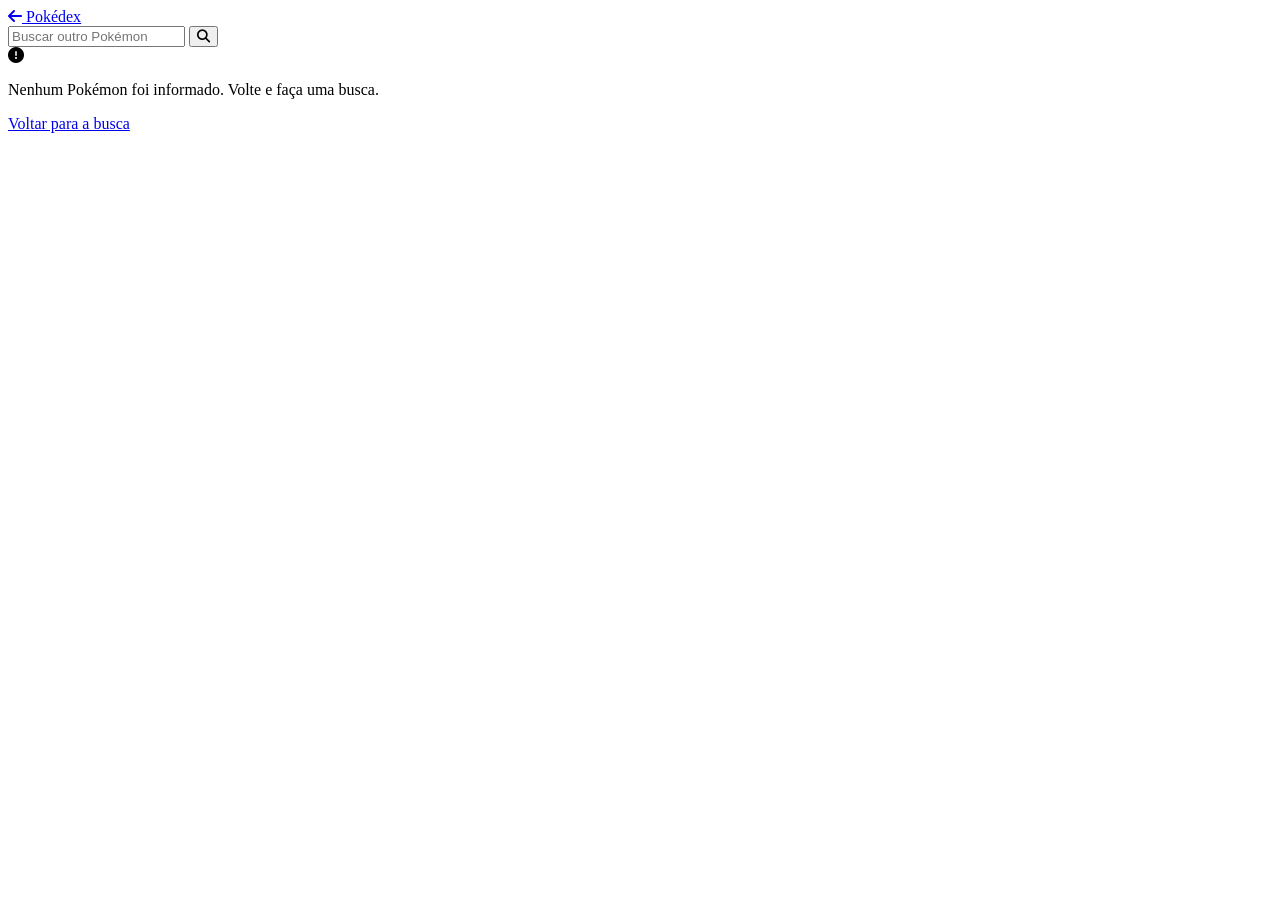
==== pokemon.html @ e84f0afe "feat: pagina de detalhes consumindo a pokeapi" ====
<!DOCTYPE html>
<html lang="pt-BR">

<head>
    <meta charset="UTF-8">
    <meta name="viewport" content="width=device-width, initial-scale=1.0">
    <title>Pokédex</title>

    <link rel="preconnect" href="https://fonts.googleapis.com">
    <link rel="preconnect" href="https://fonts.gstatic.com" crossorigin>
    <link rel="stylesheet" href="https://fonts.googleapis.com/css2?family=Space+Grotesk:wght@400;500;700&display=swap">
    <link rel="stylesheet" href="https://cdnjs.cloudflare.com/ajax/libs/font-awesome/6.5.2/css/all.min.css">
    <link rel="stylesheet" href="style.css">

    <script src="busca.js" defer></script>
    <script src="pokemon.js" defer></script>
</head>

<body class="pagina-pokemon">

    <header class="topo">
        <a href="index.html" class="topo-logo">
            <i class="fa-solid fa-arrow-left"></i>
            Pokédex
        </a>

        <div class="busca busca-compacta">
            <input
                type="text"
                id="campo-busca"
                class="busca-campo"
                placeholder="Buscar outro Pokémon"
                autocomplete="off"
                aria-label="Nome ou número do Pokémon"
            >
            <button id="botao-busca" class="busca-botao" type="button" aria-label="Buscar">
                <i class="fa-solid fa-magnifying-glass"></i>
            </button>
        </div>
    </header>

    <p id="mensagem-erro" class="mensagem-erro mensagem-erro-topo" role="alert" hidden></p>

    <main class="conteudo">

        <p id="carregando" class="carregando">Carregando Pokémon...</p>

        <div id="aviso" class="aviso" hidden>
            <i class="fa-solid fa-circle-exclamation"></i>
            <p id="aviso-texto"></p>
            <a href="index.html" class="aviso-link">Voltar para a busca</a>
        </div>

        <article id="ficha" class="ficha" hidden>

            <section class="ficha-topo">
                <figure class="ficha-arte">
                    <img id="arte" src="" alt="">
                </figure>

                <div class="ficha-identidade">
                    <span id="numero" class="ficha-numero"></span>
                    <h1 id="nome" class="ficha-nome"></h1>
                    <p id="categoria" class="ficha-categoria"></p>
                    <div id="tipos" class="tipos"></div>
                </div>
            </section>

            <p id="descricao" class="ficha-descricao"></p>

            <table class="medidas">
                <thead>
                    <tr>
                        <th><i class="fa-solid fa-ruler-vertical"></i> Altura</th>
                        <th><i class="fa-solid fa-weight-hanging"></i> Peso</th>
                        <th><i class="fa-solid fa-star"></i> Experiência base</th>
                    </tr>
                </thead>
                <tbody>
                    <tr>
                        <td id="altura"></td>
                        <td id="peso"></td>
                        <td id="experiencia"></td>
                    </tr>
                </tbody>
            </table>

            <div class="ficha-blocos">
                <section class="bloco">
                    <h2>Status base</h2>
                    <div id="lista-status" class="lista-status"></div>
                    <p class="status-total">Total <strong id="status-total"></strong></p>
                </section>

                <section class="bloco">
                    <h2>Habilidades</h2>
                    <ul id="habilidades" class="habilidades"></ul>
                </section>
            </div>

        </article>

    </main>

</body>

</html>
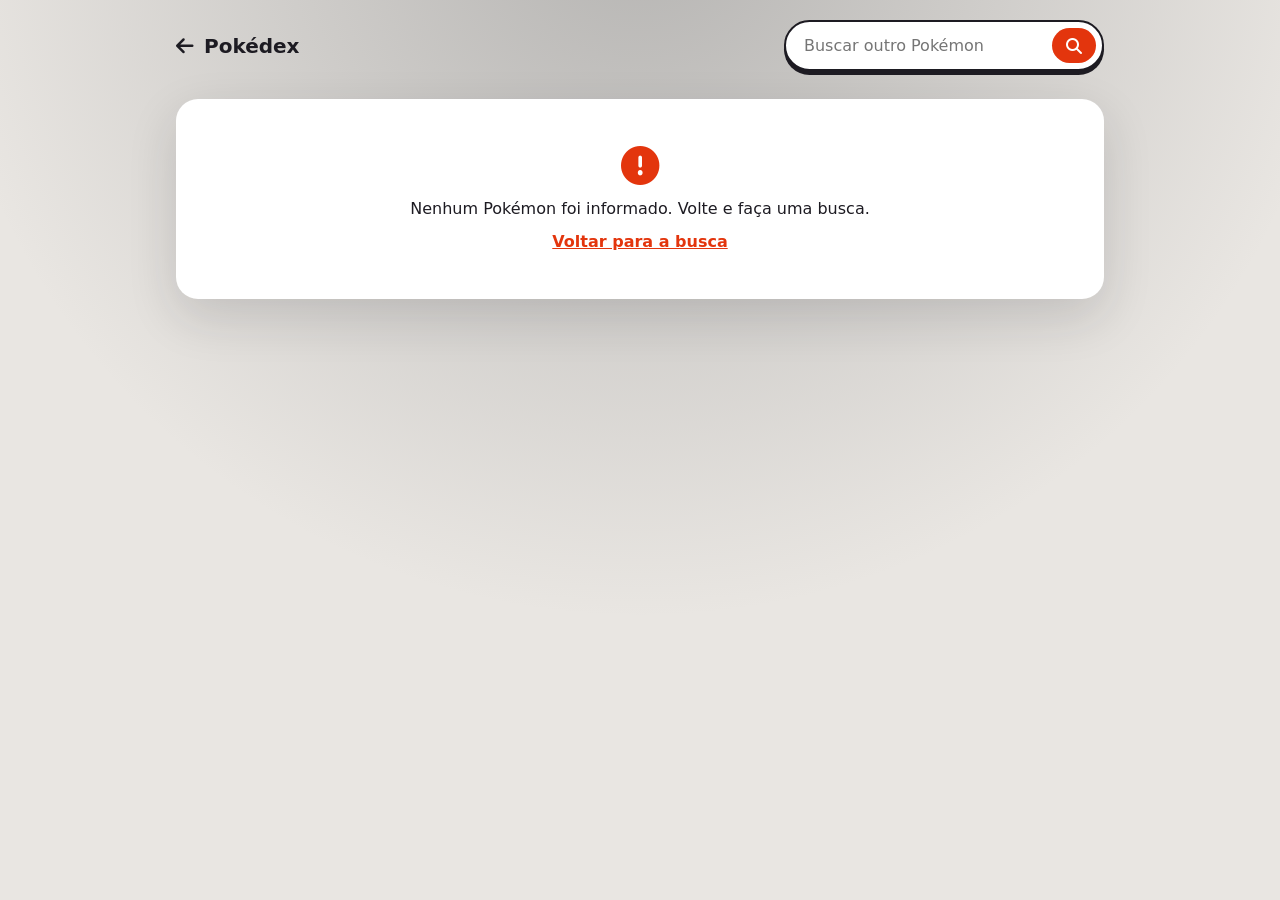
==== commit eb3ce05d: "refactor: centraliza o acesso à pokeapi em um arquivo proprio A URL da API nascia em busca.js e poke" ====
--- a/pokemon.html
+++ b/pokemon.html
@@ -12,6 +12,7 @@
     <link rel="stylesheet" href="https://cdnjs.cloudflare.com/ajax/libs/font-awesome/6.5.2/css/all.min.css">
     <link rel="stylesheet" href="style.css">
 
+    <script src="pokeapi.js" defer></script>
     <script src="busca.js" defer></script>
     <script src="pokemon.js" defer></script>
 </head>
--- a/style.css
+++ b/style.css
@@ -0,0 +1,588 @@
+:root {
+    --tinta: #1d1b22;
+    --tinta-suave: #5c5866;
+    --papel: #f6f3ee;
+    --cartao: #ffffff;
+    --linha: #e6e1d8;
+    --vermelho: #e3350d;
+    --erro-fundo: #fdecea;
+    --erro-texto: #a4260b;
+    --tema: #8a8a8a;
+    --raio: 22px;
+    --sombra: 0 18px 50px rgba(29, 27, 34, 0.14);
+
+    --tipo-normal: #a8a77a;
+    --tipo-fire: #ee8130;
+    --tipo-water: #6390f0;
+    --tipo-grass: #5fb34a;
+    --tipo-electric: #f2c513;
+    --tipo-ice: #74cec0;
+    --tipo-fighting: #c22e28;
+    --tipo-poison: #a33ea1;
+    --tipo-ground: #d6b25a;
+    --tipo-flying: #8f7ff0;
+    --tipo-psychic: #f95587;
+    --tipo-bug: #a6b91a;
+    --tipo-rock: #b6a136;
+    --tipo-ghost: #735797;
+    --tipo-dragon: #6f35fc;
+    --tipo-dark: #5a4a40;
+    --tipo-steel: #8fa5b8;
+    --tipo-fairy: #e58ed0;
+}
+
+* {
+    box-sizing: border-box;
+    margin: 0;
+    padding: 0;
+}
+
+body {
+    min-height: 100vh;
+    font-family: "Space Grotesk", system-ui, sans-serif;
+    color: var(--tinta);
+    background: var(--papel);
+}
+
+button,
+input {
+    font: inherit;
+}
+
+.pagina-busca {
+    display: grid;
+    place-items: center;
+    padding: 24px 16px;
+    background:
+        radial-gradient(circle at 15% 10%, rgba(227, 53, 13, 0.14), transparent 45%),
+        radial-gradient(circle at 85% 90%, rgba(99, 144, 240, 0.16), transparent 45%),
+        var(--papel);
+}
+
+.capa {
+    width: 100%;
+    max-width: 560px;
+    text-align: center;
+}
+
+.pokebola {
+    position: relative;
+    width: 84px;
+    height: 84px;
+    margin: 0 auto 20px;
+    border: 6px solid var(--tinta);
+    border-radius: 50%;
+    background: linear-gradient(var(--vermelho) 0 46%, var(--tinta) 46% 54%, var(--cartao) 54%);
+    animation: balancar 3s ease-in-out infinite;
+}
+
+.pokebola::after {
+    content: "";
+    position: absolute;
+    inset: 50% auto auto 50%;
+    width: 24px;
+    height: 24px;
+    border: 5px solid var(--tinta);
+    border-radius: 50%;
+    background: var(--cartao);
+    transform: translate(-50%, -50%);
+}
+
+@keyframes balancar {
+    0%, 70%, 100% { transform: rotate(0); }
+    78% { transform: rotate(-14deg); }
+    86% { transform: rotate(10deg); }
+    94% { transform: rotate(-4deg); }
+}
+
+.capa-titulo {
+    font-size: clamp(2.6rem, 9vw, 4rem);
+    letter-spacing: -0.04em;
+    line-height: 1;
+}
+
+.capa-subtitulo {
+    margin: 12px auto 28px;
+    max-width: 38ch;
+    color: var(--tinta-suave);
+}
+
+.busca {
+    display: flex;
+    gap: 8px;
+    padding: 6px;
+    border: 2px solid var(--tinta);
+    border-radius: 999px;
+    background: var(--cartao);
+    box-shadow: 0 6px 0 var(--tinta);
+}
+
+.busca-campo {
+    flex: 1;
+    min-width: 0;
+    padding: 12px 16px;
+    border: none;
+    background: transparent;
+    color: var(--tinta);
+    outline: none;
+}
+
+.busca-botao {
+    display: inline-flex;
+    align-items: center;
+    gap: 8px;
+    padding: 12px 22px;
+    border: none;
+    border-radius: 999px;
+    background: var(--vermelho);
+    color: #fff;
+    font-weight: 700;
+    cursor: pointer;
+    transition: transform 0.15s, background 0.15s;
+}
+
+.busca-botao:hover {
+    background: #c42b08;
+}
+
+.busca-botao:active {
+    transform: scale(0.96);
+}
+
+.busca-botao:disabled {
+    opacity: 0.6;
+    cursor: wait;
+}
+
+.busca:focus-within {
+    outline: 3px solid rgba(227, 53, 13, 0.35);
+    outline-offset: 3px;
+}
+
+.mensagem-erro {
+    margin-top: 20px;
+    padding: 12px 16px;
+    border-left: 4px solid var(--vermelho);
+    border-radius: 10px;
+    background: var(--erro-fundo);
+    color: var(--erro-texto);
+    font-weight: 500;
+    text-align: left;
+}
+
+.sugestoes {
+    display: flex;
+    flex-wrap: wrap;
+    align-items: center;
+    justify-content: center;
+    gap: 8px;
+    margin-top: 28px;
+    color: var(--tinta-suave);
+    font-size: 0.9rem;
+}
+
+.sugestao {
+    padding: 6px 14px;
+    border: 1px solid var(--linha);
+    border-radius: 999px;
+    background: var(--cartao);
+    color: var(--tinta);
+    cursor: pointer;
+    transition: border-color 0.15s;
+}
+
+.sugestao:hover {
+    border-color: var(--tinta);
+}
+
+.pagina-pokemon {
+    background:
+        radial-gradient(circle at 50% -10%, color-mix(in srgb, var(--tema) 55%, transparent), transparent 60%),
+        color-mix(in srgb, var(--tema) 12%, var(--papel));
+    transition: background 0.4s;
+}
+
+.topo {
+    display: flex;
+    align-items: center;
+    justify-content: space-between;
+    gap: 16px;
+    max-width: 960px;
+    margin: 0 auto;
+    padding: 20px 16px;
+}
+
+.topo-logo {
+    display: inline-flex;
+    align-items: center;
+    gap: 10px;
+    color: var(--tinta);
+    font-size: 1.25rem;
+    font-weight: 700;
+    text-decoration: none;
+}
+
+.busca-compacta {
+    width: 100%;
+    max-width: 320px;
+    box-shadow: 0 4px 0 var(--tinta);
+}
+
+.busca-compacta .busca-campo {
+    padding: 8px 12px;
+}
+
+.busca-compacta .busca-botao {
+    padding: 8px 14px;
+}
+
+.mensagem-erro-topo {
+    max-width: 928px;
+    margin: 0 auto 8px;
+}
+
+.conteudo {
+    max-width: 960px;
+    margin: 0 auto;
+    padding: 8px 16px 48px;
+}
+
+.carregando {
+    padding: 80px 0;
+    color: var(--tinta-suave);
+    text-align: center;
+}
+
+.aviso {
+    display: flex;
+    flex-direction: column;
+    align-items: center;
+    gap: 14px;
+    padding: 48px 24px;
+    border-radius: var(--raio);
+    background: var(--cartao);
+    box-shadow: var(--sombra);
+    text-align: center;
+}
+
+.aviso[hidden],
+.ficha[hidden],
+.carregando[hidden],
+.mensagem-erro[hidden] {
+    display: none;
+}
+
+.aviso i {
+    font-size: 2.4rem;
+    color: var(--vermelho);
+}
+
+.aviso-link {
+    color: var(--vermelho);
+    font-weight: 700;
+}
+
+.ficha {
+    padding: 32px;
+    border-radius: var(--raio);
+    background: var(--cartao);
+    box-shadow: var(--sombra);
+    animation: surgir 0.4s ease-out;
+}
+
+@keyframes surgir {
+    from { opacity: 0; transform: translateY(12px); }
+    to { opacity: 1; transform: translateY(0); }
+}
+
+.ficha-topo {
+    display: grid;
+    grid-template-columns: minmax(200px, 300px) 1fr;
+    align-items: center;
+    gap: 32px;
+}
+
+.ficha-arte {
+    aspect-ratio: 1;
+    display: grid;
+    place-items: center;
+    border-radius: 50%;
+    background: radial-gradient(circle, color-mix(in srgb, var(--tema) 45%, #fff), color-mix(in srgb, var(--tema) 15%, #fff) 70%);
+}
+
+.ficha-arte img {
+    width: 90%;
+    height: 90%;
+    object-fit: contain;
+    filter: drop-shadow(0 12px 16px rgba(29, 27, 34, 0.25));
+}
+
+.ficha-numero {
+    color: var(--tinta-suave);
+    font-weight: 700;
+    letter-spacing: 0.08em;
+}
+
+.ficha-nome {
+    margin: 4px 0;
+    font-size: clamp(2.2rem, 7vw, 3.4rem);
+    letter-spacing: -0.03em;
+    line-height: 1.05;
+}
+
+.ficha-categoria {
+    color: var(--tinta-suave);
+}
+
+.tipos {
+    display: flex;
+    flex-wrap: wrap;
+    gap: 8px;
+    margin-top: 16px;
+}
+
+.tipo {
+    padding: 6px 16px;
+    border-radius: 999px;
+    background: var(--cor-tipo, var(--tema));
+    color: #fff;
+    font-size: 0.85rem;
+    font-weight: 700;
+    letter-spacing: 0.04em;
+    text-transform: uppercase;
+    text-shadow: 0 1px 2px rgba(0, 0, 0, 0.3);
+}
+
+.ficha-descricao {
+    margin: 28px 0;
+    padding: 18px 20px;
+    border-left: 4px solid var(--tema);
+    border-radius: 0 12px 12px 0;
+    background: color-mix(in srgb, var(--tema) 8%, #fff);
+    line-height: 1.6;
+}
+
+.medidas {
+    width: 100%;
+    border-collapse: collapse;
+    table-layout: fixed;
+    border: 1px solid var(--linha);
+    border-radius: 14px;
+    overflow: hidden;
+    text-align: center;
+}
+
+.medidas th {
+    padding: 10px;
+    background: color-mix(in srgb, var(--tema) 14%, #fff);
+    color: var(--tinta-suave);
+    font-size: 0.85rem;
+    font-weight: 500;
+}
+
+.medidas td {
+    padding: 14px 10px;
+    font-size: 1.3rem;
+    font-weight: 700;
+}
+
+.medidas th + th,
+.medidas td + td {
+    border-left: 1px solid var(--linha);
+}
+
+.ficha-blocos {
+    display: grid;
+    grid-template-columns: 2fr 1fr;
+    gap: 24px;
+    margin-top: 28px;
+}
+
+.bloco {
+    padding: 22px;
+    border: 1px solid var(--linha);
+    border-radius: 16px;
+}
+
+.bloco h2 {
+    margin-bottom: 16px;
+    font-size: 1.1rem;
+}
+
+.lista-status {
+    display: flex;
+    flex-direction: column;
+    gap: 12px;
+}
+
+.status {
+    display: grid;
+    grid-template-columns: 22px 100px 36px 1fr;
+    align-items: center;
+    gap: 10px;
+}
+
+.status-icone {
+    color: var(--tema);
+    text-align: center;
+}
+
+.status-nome {
+    color: var(--tinta-suave);
+    font-size: 0.9rem;
+}
+
+.status-valor {
+    font-weight: 700;
+    text-align: right;
+}
+
+.status-trilho {
+    height: 10px;
+    border-radius: 999px;
+    background: var(--linha);
+    overflow: hidden;
+}
+
+.status-barra {
+    height: 100%;
+    border-radius: 999px;
+    background: var(--tema);
+    animation: crescer 0.8s ease-out;
+    transform-origin: left;
+}
+
+@keyframes crescer {
+    from { transform: scaleX(0); }
+    to { transform: scaleX(1); }
+}
+
+.status-total {
+    margin-top: 16px;
+    padding-top: 12px;
+    border-top: 1px dashed var(--linha);
+    color: var(--tinta-suave);
+    text-align: right;
+}
+
+.status-total strong {
+    margin-left: 6px;
+    color: var(--tinta);
+    font-size: 1.2rem;
+}
+
+.habilidades {
+    display: flex;
+    flex-direction: column;
+    gap: 10px;
+    list-style: none;
+}
+
+.habilidade {
+    display: flex;
+    align-items: center;
+    justify-content: space-between;
+    padding: 12px 14px;
+    border-radius: 12px;
+    background: color-mix(in srgb, var(--tema) 10%, #fff);
+    font-weight: 500;
+}
+
+.habilidade-oculta {
+    padding: 2px 10px;
+    border-radius: 999px;
+    background: var(--tinta);
+    color: #fff;
+    font-size: 0.75rem;
+}
+
+.tipo-normal { --cor-tipo: var(--tipo-normal); }
+.tipo-fire { --cor-tipo: var(--tipo-fire); }
+.tipo-water { --cor-tipo: var(--tipo-water); }
+.tipo-grass { --cor-tipo: var(--tipo-grass); }
+.tipo-electric { --cor-tipo: var(--tipo-electric); }
+.tipo-ice { --cor-tipo: var(--tipo-ice); }
+.tipo-fighting { --cor-tipo: var(--tipo-fighting); }
+.tipo-poison { --cor-tipo: var(--tipo-poison); }
+.tipo-ground { --cor-tipo: var(--tipo-ground); }
+.tipo-flying { --cor-tipo: var(--tipo-flying); }
+.tipo-psychic { --cor-tipo: var(--tipo-psychic); }
+.tipo-bug { --cor-tipo: var(--tipo-bug); }
+.tipo-rock { --cor-tipo: var(--tipo-rock); }
+.tipo-ghost { --cor-tipo: var(--tipo-ghost); }
+.tipo-dragon { --cor-tipo: var(--tipo-dragon); }
+.tipo-dark { --cor-tipo: var(--tipo-dark); }
+.tipo-steel { --cor-tipo: var(--tipo-steel); }
+.tipo-fairy { --cor-tipo: var(--tipo-fairy); }
+
+.tema-normal { --tema: var(--tipo-normal); }
+.tema-fire { --tema: var(--tipo-fire); }
+.tema-water { --tema: var(--tipo-water); }
+.tema-grass { --tema: var(--tipo-grass); }
+.tema-electric { --tema: var(--tipo-electric); }
+.tema-ice { --tema: var(--tipo-ice); }
+.tema-fighting { --tema: var(--tipo-fighting); }
+.tema-poison { --tema: var(--tipo-poison); }
+.tema-ground { --tema: var(--tipo-ground); }
+.tema-flying { --tema: var(--tipo-flying); }
+.tema-psychic { --tema: var(--tipo-psychic); }
+.tema-bug { --tema: var(--tipo-bug); }
+.tema-rock { --tema: var(--tipo-rock); }
+.tema-ghost { --tema: var(--tipo-ghost); }
+.tema-dragon { --tema: var(--tipo-dragon); }
+.tema-dark { --tema: var(--tipo-dark); }
+.tema-steel { --tema: var(--tipo-steel); }
+.tema-fairy { --tema: var(--tipo-fairy); }
+
+@media (max-width: 760px) {
+    .ficha {
+        padding: 22px 18px;
+    }
+
+    .ficha-topo {
+        grid-template-columns: 1fr;
+        justify-items: center;
+        gap: 20px;
+        text-align: center;
+    }
+
+    .ficha-arte {
+        width: min(260px, 100%);
+    }
+
+    .tipos {
+        justify-content: center;
+    }
+
+    .ficha-blocos {
+        grid-template-columns: 1fr;
+    }
+}
+
+@media (max-width: 480px) {
+    .topo {
+        flex-direction: column;
+        align-items: stretch;
+    }
+
+    .busca-compacta {
+        max-width: none;
+    }
+
+    .busca-botao {
+        padding: 12px 16px;
+    }
+
+    .status {
+        grid-template-columns: 20px 86px 32px 1fr;
+        gap: 8px;
+    }
+
+    .medidas td {
+        font-size: 1.05rem;
+    }
+
+    .medidas th {
+        font-size: 0.75rem;
+    }
+}
